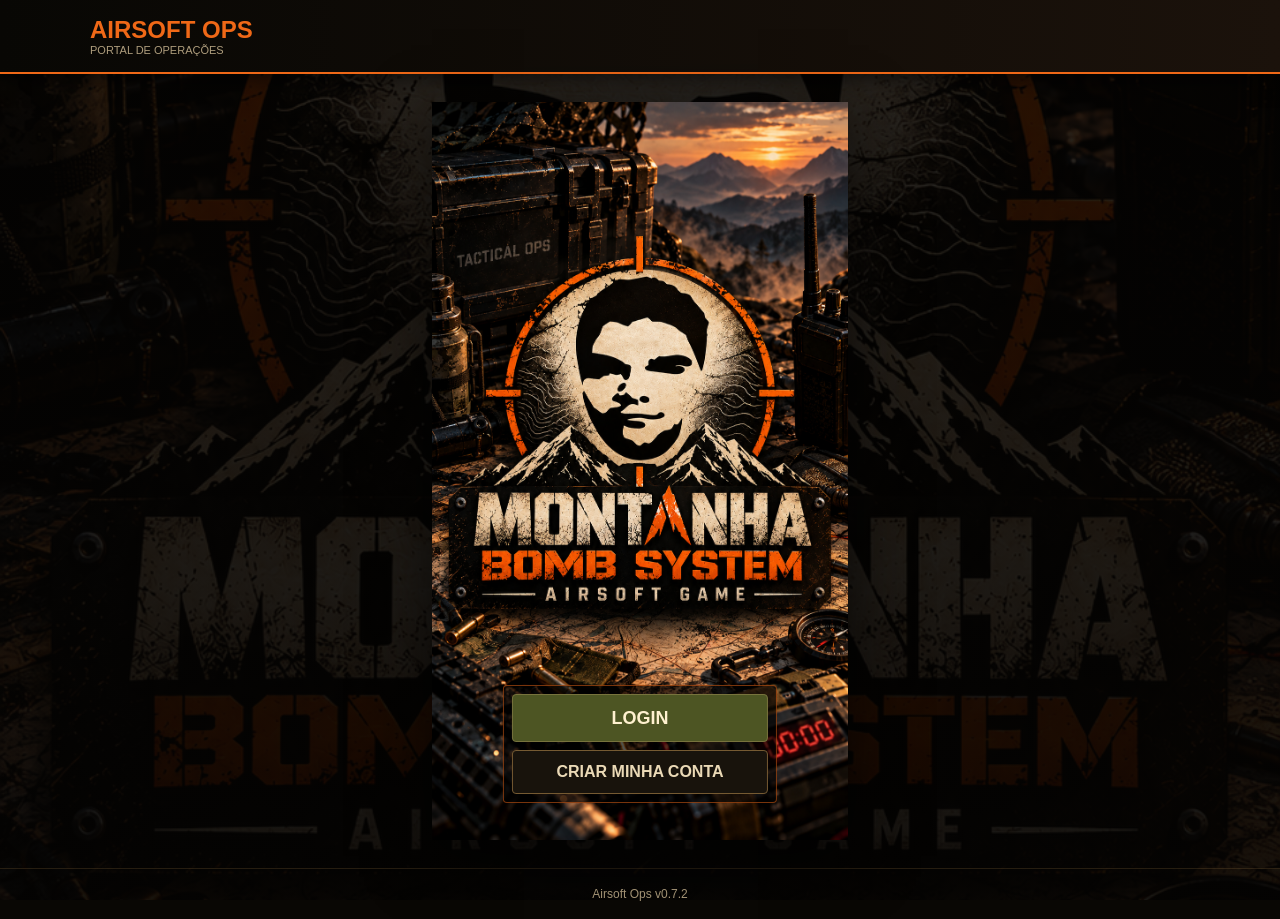
==== outputs/index.html @ 446c3950 "Connect tactical sound controls and shared audio playback" ====
<!doctype html>
<html lang="pt-BR">
<head>
  <meta charset="utf-8">
  <meta name="viewport" content="width=device-width, initial-scale=1">
  <title>Airsoft Ops - Portal de operações</title>
  <link rel="stylesheet" href="portal.css?v=20261007-logo-posicao">
  <script src="supabase-config.js?v=20261001-2"></script>
  <script src="supabase.js?v=20261001-2"></script>
  <script src="airsoft-shared.js?v=20261002-9"></script>
  <script src="airsoft-audio.js?v=20261007-som"></script>
  <script src="portal.js?v=20261006-revisado" defer></script>
  <script src="pre-registration.js?v=20261006-revisado" defer></script>
</head>
<body>

  <!-- HEADER -->
  <header class="portalHeader">
    <div class="portalHeaderInner">
      <div class="portalBrand">
        <b>AIRSOFT OPS</b>
        <small>Portal de operações</small>
      </div>

      <div class="userBadge" id="userBadge" hidden>
        <div class="userAvatar" id="userAvatar">O</div>
        <div class="userInfo">
          <b id="userName">Operador</b>
          <small id="userEmail">controlador</small>
        </div>
        <button class="btnSecondary" type="button" onclick="AirsoftPortal.menu()">Painel</button>
        <button class="btnDanger" onclick="AirsoftPortal.logout()" type="button">Sair</button>
      </div>
    </div>
  </header>

  <!-- MAIN CONTAINER -->
  <main class="portalMain">

    <!-- Status Alert Banner -->
    <div class="statusMsg" id="portalStatus" role="status" aria-live="polite" hidden></div>

    <section class="welcomeScreen" id="welcomeSection" aria-label="Bem-vindo ao Montanha Bomb System">
      <div class="welcomeArtwork">
      <img class="welcomeLogo" src="assets/airsoft-ops-identity.png" alt="Montanha Bomb System" fetchpriority="high">
      <div class="welcomeActions">
        <button class="btnPrimary" type="button" onclick="AirsoftPortal.access()">Login</button>
        <button class="btnSecondary" type="button" onclick="AirsoftPortal.access(); AirsoftPortal.switchAuthTab('signup')">Criar minha conta</button>
      </div>
      </div>
    </section>

    <!-- TELA 1: AUTENTICAÇÃO (EXIBIDA QUANDO DESLOGADO) -->
    <section class="portalBox authContainer" id="authSection" hidden>
      <button class="btnSecondary" type="button" onclick="AirsoftPortal.home()">Voltar ao início</button>
      <h2>Acesse sua conta</h2>
      <p>Acesse com sua conta para gerenciar suas partidas e salas.</p>

      <!-- Google OAuth Sign In -->
      <button class="btnGoogle" onclick="AirsoftPortal.loginWithGoogle()" type="button">
        <svg viewBox="0 0 24 24">
          <path fill="#4285F4" d="M22.56 12.25c0-.78-.07-1.53-.2-2.25H12v4.26h5.92c-.26 1.37-1.04 2.53-2.21 3.31v2.77h3.57c2.08-1.92 3.28-4.74 3.28-8.09z"/>
          <path fill="#34A853" d="M12 23c2.97 0 5.46-.98 7.28-2.66l-3.57-2.77c-.98.66-2.23 1.06-3.71 1.06-2.86 0-5.29-1.93-6.16-4.53H2.18v2.84C3.99 20.53 7.7 23 12 23z"/>
          <path fill="#FBBC05" d="M5.84 14.09c-.22-.66-.35-1.36-.35-2.09s.13-1.43.35-2.09V7.06H2.18C1.43 8.55 1 10.22 1 12s.43 3.45 1.18 4.94l2.85-2.22.81-.63z"/>
          <path fill="#EA4335" d="M12 5.38c1.62 0 3.06.56 4.21 1.64l3.15-3.15C17.45 2.09 14.97 1 12 1 7.7 1 3.99 3.47 2.18 7.06l3.66 2.84c.87-2.6 3.3-4.52 6.16-4.52z"/>
        </svg>
        Entrar com conta Google
      </button>

      <div class="divider">ou utilize e-mail e senha</div>

      <div class="authNav">
        <button class="active" id="tabLoginBtn" onclick="AirsoftPortal.switchAuthTab('login')" type="button">Entrar</button>
        <button id="tabSignupBtn" onclick="AirsoftPortal.switchAuthTab('signup')" type="button">Cadastrar</button>
        <button id="tabResetBtn" onclick="AirsoftPortal.switchAuthTab('reset')" type="button">Recuperar</button>
        <button id="tabConfirmBtn" onclick="AirsoftPortal.switchAuthTab('confirm')" type="button">Confirmar e-mail</button>
      </div>

      <!-- Form: Login -->
      <form id="formLogin" onsubmit="event.preventDefault(); AirsoftPortal.loginWithEmail(document.getElementById('loginEmail').value, document.getElementById('loginPass').value);">
        <div class="formGroup">
          <label for="loginEmail">E-mail</label>
          <input id="loginEmail" autocomplete="email" placeholder="operador@airsoftops.com" required type="email">
        </div>
        <div class="formGroup" style="margin-top: 12px;">
          <label for="loginPass">Senha</label>
          <input id="loginPass" autocomplete="current-password" placeholder="••••••••" required type="password">
        </div>
        <button id="loginSubmit" class="btnPrimary" style="margin-top: 18px;" type="submit">Entrar</button>
      </form>

      <!-- Cadastro em duas etapas -->
      <form id="formSignup" hidden onsubmit="event.preventDefault(); AirsoftPortal.signUpWithEmail(document.getElementById('signupName').value, document.getElementById('signupEmail').value, document.getElementById('signupPass').value, document.getElementById('signupConfirmPass').value);">
        <p id="signupProgress" class="muted" aria-live="polite">1 de 2 · Seus dados</p>
        <div id="signupProfile">
          <h3>Seu perfil de operador</h3>
          <p>Use a mesma conta para jogar, operar um artefato ou organizar partidas.</p>
          <div class="formGroup"><label for="signupName">Nome ou indicativo</label><input id="signupName" autocomplete="name" minlength="2" maxlength="80" placeholder="Operador Alpha" required></div>
          <div class="formGroup"><label for="signupEmail">E-mail</label><input id="signupEmail" autocomplete="email" type="email" maxlength="254" placeholder="voce@exemplo.com" required></div>
          <button class="btnPrimary" type="button" onclick="AirsoftPortal.signupStep(2)">Continuar</button>
          <button class="btnSecondary" type="button" onclick="AirsoftPortal.switchAuthTab('login')">Já tenho uma conta</button>
        </div>
        <div id="signupCredentials" hidden>
          <h3>Proteja sua conta</h3>
          <div class="formGroup"><label for="signupPass">Senha</label><input id="signupPass" type="password" autocomplete="new-password" minlength="6" required aria-describedby="signupPasswordHelp"></div>
          <p id="signupPasswordHelp" class="muted">Use pelo menos 6 caracteres. Prefira uma senha longa e exclusiva.</p>
          <div class="formGroup"><label for="signupConfirmPass">Confirmar senha</label><input id="signupConfirmPass" type="password" autocomplete="new-password" minlength="6" required></div>
          <button id="signupSubmit" class="btnPrimary" type="submit">Criar minha conta</button>
          <button class="btnSecondary" type="button" onclick="AirsoftPortal.signupStep(1)">Voltar aos dados</button>
        </div>
      </form>
      <div id="signupConfirmation" hidden role="status">
        <h3>Confira seu e-mail</h3>
        <p>Se o endereço puder ser cadastrado, você receberá um link de confirmação em <strong id="signupConfirmationEmail"></strong>. Abra o link para acessar o painel. Confira também a pasta de spam.</p>
        <button class="btnPrimary" type="button" onclick="AirsoftPortal.switchAuthTab('login')">Ir para o login</button>
        <button class="btnSecondary" type="button" onclick="AirsoftPortal.switchAuthTab('confirm')">Reenviar confirmação</button>
        <button class="btnSecondary" type="button" onclick="AirsoftPortal.switchAuthTab('signup')">Usar outro e-mail</button>
      </div>

      <!-- Form: Recuperação de Senha -->
      <form id="formReset" hidden onsubmit="event.preventDefault(); AirsoftPortal.resetPassword(document.getElementById('resetEmail').value);">
        <div class="formGroup">
          <label for="resetEmail">E-mail de Cadastro</label>
          <input id="resetEmail" placeholder="operador@airsoftops.com" required type="email">
        </div>
        <button id="resetSubmit" class="btnPrimary" style="margin-top: 18px;" type="submit">Enviar link de recuperação</button>
      </form>
      <div id="resetSent" hidden role="status">
        <h3>Confira sua caixa de entrada</h3>
        <p>Se houver uma conta cadastrada em <strong id="resetSentEmail"></strong>, você receberá um link. Confira a pasta de spam e abra somente o e-mail mais recente.</p>
        <button class="btnSecondary" type="button" onclick="AirsoftPortal.switchAuthTab('reset')">Solicitar outro link</button>
        <button class="btnPrimary" type="button" onclick="AirsoftPortal.switchAuthTab('login')">Voltar ao login</button>
      </div>
      <form id="formConfirmation" hidden onsubmit="event.preventDefault(); AirsoftPortal.resendConfirmation();">
        <h3>Confirmar seu e-mail</h3>
        <p>Informe o endereço usado no cadastro para solicitar um novo link de confirmação.</p>
        <div class="formGroup"><label for="confirmationEmail">E-mail cadastrado</label><input id="confirmationEmail" type="email" autocomplete="email" required></div>
        <button id="resendSubmit" class="btnPrimary" type="submit">Reenviar confirmação</button>
        <button class="btnSecondary" type="button" onclick="AirsoftPortal.switchAuthTab('login')">Voltar ao login</button>
      </form>
    </section>

    <section class="portalBox authContainer" id="passwordRecoverySection" hidden>
      <h2>Definir nova senha</h2>
      <form id="formNewPassword" onsubmit="event.preventDefault(); AirsoftPortal.updatePassword(document.getElementById('newPassword').value, document.getElementById('confirmPassword').value);">
        <div class="formGroup">
          <label for="newPassword">Nova senha</label>
          <input id="newPassword" type="password" autocomplete="new-password" minlength="6" required>
        </div>
        <div class="formGroup" style="margin-top: 12px;">
          <label for="confirmPassword">Confirmar senha</label>
          <input id="confirmPassword" type="password" autocomplete="new-password" minlength="6" required>
        </div>
        <button class="btnPrimary" style="margin-top: 18px;" type="submit">Salvar senha</button>
      </form>
    </section>

    <!-- TELA 2: DASHBOARD (EXIBIDA APÓS O LOGIN) -->
    <section class="portalBox" id="dashboardSection" hidden>
      <h1>Painel de operações</h1>
      <details class="opCard">
        <summary>Sons e voz do aparelho</summary>
        <p id="soundStatus" role="status">Toque em um teste para conferir o som. Ajuste o volume de mídia do aparelho.</p>
        <div class="roleActionGrid">
          <button class="btnSecondary" type="button" onclick="AirsoftAudio.setEnabled(true)">Ativar sons</button>
          <button class="btnSecondary" type="button" onclick="AirsoftAudio.setEnabled(false)">Silenciar sons</button>
          <button class="btnSecondary" type="button" onclick="AirsoftPortal.testSound('voice')">Testar voz</button>
          <button class="btnSecondary" type="button" onclick="AirsoftPortal.testSound('alarm')">Testar alarme</button>
          <button class="btnSecondary" type="button" onclick="AirsoftPortal.testSound('success')">Testar sucesso</button>
          <button class="btnSecondary" type="button" onclick="AirsoftPortal.testSound('beep')">Testar bip</button>
        </div>
      </details>
      <p id="sessionsStatus" role="status"></p>
      <div class="opCard enrollmentStart">
        <h2>1 · Abrir inscrições antecipadas</h2>
        <p>Crie o evento e compartilhe o link. Modo de jogo, campo e cronômetros serão configurados depois.</p>
        <form id="createEnrollmentForm" onsubmit="event.preventDefault(); AirsoftPortal.createGameSession(document.getElementById('newGameName').value);">
          <label for="newGameName">Nome do evento</label><input id="newGameName" class="portalInput" required minlength="3" maxlength="60" placeholder="Ex.: Operação Fronteira">
          <button class="btnPrimary" type="submit">Abrir inscrições antecipadas</button>
        </form>
        <p class="enrollmentFlow">Inscrições → Organização das forças → Configuração no Controle → Partida</p>
      </div>
      <div id="controllerCard" hidden class="opCard highlightCard" style="max-width: 680px; margin: 16px auto 0;">
        <div style="margin-top: 24px;">
          <label style="color:var(--portal-paper); font-size:12px; font-weight:bold; text-transform:uppercase;">Minhas Operações / Lista de Jogos</label>
          <div class="sessionList" id="mySessionsList" style="margin-top: 8px;">
            <p class="muted">Carregando salas...</p>
          </div>
        </div>
      </div>
      <h2>Participar de um evento</h2>
      <div class="opCard">
        <label for="joinRoomCode">Código da sala</label>
        <input id="joinRoomCode" class="portalInput" aria-label="Código da sala" maxlength="6" placeholder="A1B2C3">
        <div class="roleActionGrid">
          <button class="btnPrimary" type="button" onclick="AirsoftPortal.joinGameSession(document.getElementById('joinRoomCode').value, 'player')">Jogador</button>
          <button class="btnSecondary" type="button" onclick="AirsoftPortal.joinGameSession(document.getElementById('joinRoomCode').value, 'artifact')">Bomba</button>
          <button class="btnSecondary" type="button" onclick="AirsoftPortal.joinGameSession(document.getElementById('joinRoomCode').value, 'controller')">Controle</button>
        </div>
        <button class="btnSecondary" type="button" onclick="AirsoftPortal.newRegistration()">Inscrição antecipada</button>
        <h2>Jogos com inscrição aberta</h2><div id="openRegistrationEvents"></div>
        <button class="btnSecondary" type="button" onclick="PreRegistration.openByCode(document.getElementById('joinRoomCode').value)">Organizar inscrições deste jogo</button>
        <h2>Minhas inscrições</h2><div id="myWaitlistEvents"></div>
      </div>
    </section>
    <section id="preRegistrationSection" class="portalBox" hidden>
      <button type="button" class="btnSecondary" onclick="AirsoftPortal.menu()">Voltar ao painel</button>
      <h2 id="preRegistrationTitle">Inscrição antecipada</h2>
      <p class="registrationIntro">Reserve sua vaga e, quando permitido, escolha seu time. A organização aprova sua participação antes da partida.</p>
      <form id="preRegistrationForm" class="registrationGrid">
        <fieldset class="registrationGroup registrationWide"><legend>1 · Operação</legend><div class="registrationCodeRow">
          <label>Código do evento<input name="code" required pattern="[A-Za-z0-9]{6}" maxlength="6" placeholder="A1B2C3" autocomplete="off" autocapitalize="characters"></label>
          <button id="refreshRegistration" class="btnSecondary" type="button">Consultar evento</button>
        </div></fieldset>
        <fieldset class="registrationGroup"><legend>2 · Seus dados</legend>
          <label>Nome ou indicativo<input name="name" required minlength="2" maxlength="40" autocomplete="name" placeholder="Como você será identificado"></label>
          <label>Agremiação <small>Opcional</small><input name="organization" maxlength="50" autocomplete="organization" placeholder="Sua equipe de origem"></label>
          <label>E-mail<input name="email" type="email" required maxlength="80" autocomplete="email" placeholder="voce@email.com"></label>
          <label>Celular<input name="phone" type="tel" required maxlength="24" autocomplete="tel" placeholder="DDD + número"></label>
        </fieldset>
        <fieldset class="registrationGroup"><legend>3 · Contato de emergência</legend>
          <p>Informe alguém que a organização possa procurar se necessário.</p>
          <label>Nome do contato<input name="emergencyName" required minlength="2" maxlength="50" autocomplete="off" placeholder="Nome do contato"></label>
          <label>Telefone do contato<input name="emergencyPhone" type="tel" required maxlength="24" autocomplete="off" placeholder="DDD + número"></label>
        </fieldset>
        <label id="registrationTeamField" class="registrationWide" hidden>Time desejado<select name="requestedTeam"><option value="">Organizador define</option><option value="ct">Time 1</option><option value="terrorist">Time 2</option></select></label>
        <p id="registrationAvailability" class="registrationWide" role="status"></p>
        <label class="registrationConsent registrationWide"><input name="consent" type="checkbox" required><span>Autorizo o uso destes dados pela organização do evento.</span></label>
        <button class="btnPrimary registrationWide" type="submit">Enviar inscrição</button>
      </form>
      <p id="preRegistrationStatus" class="registrationFeedback" role="status" aria-live="polite"></p>
      <div id="registrationNextActions" class="registrationNext" hidden>
        <button id="enterRegisteredGame" class="btnPrimary" type="button">Abrir terminal do jogador</button>
        <button class="btnSecondary" type="button" onclick="AirsoftPortal.menu()">Voltar às minhas inscrições</button>
      </div>
    </section>
    <section id="organizerSection" class="portalBox" hidden>
      <button class="btnSecondary" type="button" onclick="AirsoftPortal.menu()">Voltar ao painel</button>
      <div id="organizerSelectScreen" hidden>
        <h2>Gerenciar pré-cadastro</h2>
        <form id="organizerSelectForm" class="registrationGrid">
          <label>Código do evento<input id="organizerCode" required maxlength="6" pattern="[A-Za-z0-9]{6}"></label>
          <button class="btnPrimary" type="submit">Abrir inscrições do evento</button>
        </form>
      </div>
      <div id="organizerRosterScreen">
      <h2 id="organizerTitle">Pré-inscrição · Organização das forças</h2>
      <p id="enrollmentOpenStatus" role="status"></p>
      <p>Distribua os inscritos entre as forças. Ao abrir o Controle, <strong>as listas de jogadores serão carregadas automaticamente</strong>, prontas para configurar a partida.</p>
      <input id="registrationLink" readonly aria-label="Link de inscrição">
      <button id="copyRegistrationLink" type="button" class="btnSecondary">Copiar link</button>
      <details class="organizerOptions"><summary>Nomes das forças</summary><form id="forceNamesForm" class="registrationGrid">
        <label>Nome da força 1<input id="registrationForce1Name" required maxlength="24"></label>
        <label>Nome da força 2<input id="registrationForce2Name" required maxlength="24"></label>
        <button class="btnPrimary" type="submit">Salvar nomes das forças</button>
      </form>
      </details>
      <div id="forceSummary" class="forceSummary" aria-live="polite"></div>
      <p id="forceImportStatus" role="status"></p>
      <button id="refreshForceRoster" class="btnSecondary" type="button">Atualizar inscritos</button>
      <p id="organizerFeedback" role="status" aria-live="polite"></p>
      <input id="preRegistrationSearch" placeholder="Buscar nome ou agremiação" aria-label="Buscar inscritos">
      <p class="muted">A busca e a paginação mostram parte da lista. Os totais acima consideram todos os inscritos.</p><div id="preRegistrationRoster" class="forceBoard"></div>
      <button id="registrationPrev" type="button" class="btnSecondary">Anterior</button>
      <span id="registrationPage"></span>
      <button id="registrationNext" type="button" class="btnSecondary">Próxima</button>
      <div class="nextGameStep">
        <h3>3 · Configurar o jogo</h3>
        <p>Com as forças organizadas, abra o Controle com as listas prontas e configure a partida.</p>
        <button id="configureAfterEnrollment" class="btnPrimary" type="button">Continuar para configuração do jogo</button>
      </div>
      <details class="organizerOptions"><summary>Configurações das inscrições</summary>
      <label><input id="preRegistrationOpen" type="checkbox"> Inscrições abertas</label>
      <form id="registrationSettings" class="registrationGrid">
        <label>Máximo de participantes <small>Deixe vazio para não limitar</small><input id="registrationCapacity" type="number" min="1" step="1" max="100000" placeholder="Sem limite"></label>
        <label><input id="registrationTeamChoice" type="checkbox"> Permitir que o jogador escolha o time</label>
        <button class="btnPrimary" type="submit">Salvar configuração</button>
      </form>
      <details class="organizerOptions"><summary>Equipe de organizadores</summary><form id="organizerAccess" class="registrationGrid">
        <label>Organizador <input id="organizerEmail" type="email" required placeholder="E-mail da conta no app"></label>
        <button class="btnSecondary" type="submit">Adicionar organizador</button>
        <button id="removeOrganizer" class="btnSecondary" type="button">Remover acesso</button>
      </form>
      </details>
      </details>
      </div>
    </section>
  </main>

  <!-- FOOTER -->
  <footer>
    Airsoft Ops v0.7.2
  </footer>

</body>
</html>
---- outputs/portal.css ----
:root {
  --portal-bg: #090704;
  --portal-panel: rgba(18, 15, 10, 0.94);
  --portal-border: #755a32;
  --portal-orange: #ef6817;
  --portal-orange-dark: #8f350d;
  --portal-paper: #ead9b6;
  --portal-olive: #4d5523;
  --portal-ink: #f2e5c8;
  --portal-muted: #ae9d7d;
  --portal-error: #ff786c;
  --portal-ok: #8ed36f;
}

* { box-sizing: border-box; }
[hidden] { display: none !important; }
body {
  margin: 0;
  min-height: 100vh;
  background-color: var(--portal-bg);
  background-image: linear-gradient(rgba(4, 3, 2, 0.85), rgba(4, 3, 2, 0.92)), url("assets/airsoft-ops-identity.png");
  background-position: center;
  background-size: cover;
  background-attachment: fixed;
  color: var(--portal-ink);
  font-family: Segoe UI, -apple-system, BlinkMacSystemFont, Roboto, sans-serif;
  display: grid;
  grid-template-rows: auto 1fr auto;
}

/* Header */
.portalHeader {
  border-bottom: 2px solid var(--portal-orange);
  background: linear-gradient(90deg, #080704, #1b120b);
  padding: 16px 24px;
  box-shadow: 0 4px 20px rgba(0, 0, 0, 0.6);
}
.portalHeaderInner {
  max-width: 1100px;
  margin: 0 auto;
  display: flex;
  justify-content: space-between;
  align-items: center;
  gap: 16px;
}
.portalBrand {
  display: flex;
  flex-direction: column;
}
.portalBrand b {
  color: var(--portal-orange);
  font-family: "Arial Narrow", Impact, sans-serif;
  font-size: 24px;
  letter-spacing: 1.5px;
  text-transform: uppercase;
}
.portalBrand small {
  color: var(--portal-muted);
  font-size: 11px;
  letter-spacing: 1px;
  text-transform: uppercase;
}

.userBadge {
  display: flex;
  align-items: center;
  gap: 12px;
  background: rgba(24, 20, 13, 0.9);
  border: 1px solid var(--portal-border);
  padding: 6px 14px;
  border-radius: 4px;
}
.userAvatar {
  width: 34px;
  height: 34px;
  border-radius: 50%;
  background: var(--portal-orange);
  color: #160b04;
  font-weight: bold;
  display: grid;
  place-items: center;
  font-size: 16px;
  text-transform: uppercase;
}
.userInfo {
  display: flex;
  flex-direction: column;
}
.userInfo b {
  color: var(--portal-paper);
  font-size: 13px;
}
.userInfo small {
  color: var(--portal-muted);
  font-size: 11px;
}

/* Main Layout */
.portalMain {
  max-width: 1100px;
  width: 100%;
  margin: 0 auto;
  padding: 28px 18px;
  display: grid;
  gap: 24px;
}

/* Panel Box */
.portalBox {
  background: var(--portal-panel);
  border: 1px solid var(--portal-border);
  box-shadow: 0 20px 60px rgba(0, 0, 0, 0.8), inset 4px 0 var(--portal-orange);
  padding: clamp(20px, 4vw, 32px);
  border-radius: 4px;
  display: grid;
  gap: 20px;
}

.portalBox h1, .portalBox h2 {
  margin: 0;
  color: var(--portal-paper);
  font-family: "Arial Narrow", Impact, sans-serif;
  text-transform: uppercase;
  letter-spacing: 1px;
}
.portalBox h1 { font-size: clamp(26px, 5vw, 38px); }
.portalBox h2 { font-size: 20px; color: var(--portal-orange); }
.portalBox p {
  margin: 0;
  color: var(--portal-muted);
  line-height: 1.5;
}

/* Auth Section */
.authContainer {
  max-width: 520px;
  margin: 0 auto;
  width: 100%;
}

.authNav {
  display: grid;
  grid-template-columns: repeat(3, 1fr);
  gap: 6px;
  background: #080704;
  border: 1px solid var(--portal-border);
  padding: 4px;
  border-radius: 4px;
}
.authNav button {
  min-height: 42px;
  border: 1px solid #55492d;
  background: linear-gradient(#34351d, #1c1e12);
  color: #e9dab7;
  font-weight: 700;
  font-size: 12px;
  text-transform: uppercase;
  cursor: pointer;
  border-radius: 2px;
}
.authNav button.active {
  border-color: #ff8535;
  background: linear-gradient(#f47a24, #b9420e);
  color: #160b04;
  box-shadow: inset 0 0 0 1px #ffad61;
}

/* Google OAuth Button */
.btnGoogle {
  width: 100%;
  min-height: 48px;
  background: #ffffff;
  color: #3c4043;
  border: 1px solid #dadce0;
  border-radius: 4px;
  font-weight: 600;
  font-size: 15px;
  display: flex;
  align-items: center;
  justify-content: center;
  gap: 12px;
  cursor: pointer;
  transition: background-color 0.2s, box-shadow 0.2s;
}
.btnGoogle:hover {
  background-color: #f8f9fa;
  box-shadow: 0 1px 3px rgba(0, 0, 0, 0.2);
}
.btnGoogle svg {
  width: 20px;
  height: 20px;
}

.divider {
  display: flex;
  align-items: center;
  gap: 12px;
  color: var(--portal-muted);
  font-size: 12px;
  text-transform: uppercase;
  margin: 8px 0;
}
.divider::before, .divider::after {
  content: "";
  flex: 1;
  height: 1px;
  background: rgba(117, 90, 50, 0.4);
}

/* Form Controls */
.formGroup {
  display: grid;
  gap: 6px;
}
.formGroup label {
  color: var(--portal-paper);
  font-size: 12px;
  text-transform: uppercase;
  font-weight: 700;
}
.formGroup input {
  width: 100%;
  min-height: 46px;
  border: 1px solid #665538;
  background: #0d0c08;
  color: #f2e5c8;
  padding: 10px 14px;
  font-size: 15px;
  border-radius: 4px;
}
.formGroup input:focus {
  outline: 2px solid var(--portal-orange);
  outline-offset: 1px;
}

.btnPrimary {
  width: 100%;
  min-height: 48px;
  border: 1px solid #77733d;
  background: var(--portal-olive);
  color: #fff1cf;
  font-weight: 800;
  font-size: 15px;
  text-transform: uppercase;
  cursor: pointer;
  border-radius: 4px;
  transition: opacity 0.2s;
}
.btnPrimary:hover { opacity: 0.9; }

.btnSecondary {
  width: 100%;
  min-height: 44px;
  border: 1px solid var(--portal-border);
  background: #18130c;
  color: var(--portal-paper);
  font-weight: 700;
  font-size: 13px;
  text-transform: uppercase;
  cursor: pointer;
  border-radius: 4px;
}

.btnDanger {
  min-height: 38px;
  border: 1px solid #b94b2e;
  background: #5a1e13;
  color: #ffd8ce;
  font-weight: 700;
  font-size: 12px;
  text-transform: uppercase;
  cursor: pointer;
  border-radius: 4px;
  padding: 6px 12px;
}

/* Status Banner */
.statusMsg {
  padding: 12px 14px;
  border-radius: 4px;
  font-size: 13px;
  line-height: 1.4;
  border: 1px solid transparent;
}
.statusMsg[data-tone="error"] {
  background: rgba(255, 120, 108, 0.12);
  border-color: var(--portal-error);
  color: var(--portal-error);
}
.statusMsg[data-tone="ok"] {
  background: rgba(142, 211, 111, 0.12);
  border-color: var(--portal-ok);
  color: var(--portal-ok);
}

/* Dashboard Grid */
.dashboardGrid {
  display: grid;
  grid-template-columns: repeat(auto-fit, minmax(320px, 1fr));
  gap: 20px;
}

.opCard {
  border: 1px solid var(--portal-border);
  background: rgba(8, 7, 4, 0.72);
  padding: 20px;
  border-radius: 4px;
  display: grid;
  gap: 14px;
}
.opCard.highlightCard {
  border-color: var(--portal-orange);
  background: rgba(18, 14, 8, 0.88);
  box-shadow: inset 3px 0 var(--portal-orange);
}
.opCardHeader {
  display: flex;
  justify-content: space-between;
  align-items: center;
  gap: 10px;
}
.tagOwner {
  background: var(--portal-orange-dark);
  color: #ffffff;
  font-size: 10px;
  font-weight: bold;
  padding: 3px 8px;
  border-radius: 2px;
  text-transform: uppercase;
  letter-spacing: 0.5px;
}

.codeEntry {
  display: grid;
  grid-template-columns: 1fr auto;
  gap: 8px;
}
.codeEntry input {
  text-transform: uppercase;
  font-family: Consolas, monospace;
  font-size: 22px;
  letter-spacing: 4px;
  text-align: center;
}

.roleActionGrid {
  display: grid;
  grid-template-columns: 1fr 1fr;
  gap: 10px;
  margin-top: 10px;
}

/* Session Cards */
.sessionList {
  display: grid;
  gap: 10px;
}
.sessionCard {
  border: 1px solid #51432b;
  background: rgba(20, 18, 12, 0.8);
  padding: 12px 16px;
  border-radius: 4px;
  display: flex;
  justify-content: space-between;
  align-items: center;
  gap: 12px;
}
.sessionCard h3 {
  margin: 0;
  font-size: 16px;
  color: var(--portal-paper);
}
.sessionCard code {
  color: var(--portal-orange);
  font-family: Consolas, monospace;
  font-weight: bold;
  font-size: 16px;
}

/* Footer */
footer {
  border-top: 1px solid rgba(117, 90, 50, 0.3);
  padding: 18px;
  text-align: center;
  color: var(--portal-muted);
  font-size: 12px;
}

@media (max-width: 600px) {
  .portalHeaderInner { flex-direction: column; align-items: flex-start; }
  .userBadge { width: 100%; justify-content: space-between; }
  .roleActionGrid { grid-template-columns: 1fr; }
  .codeEntry { grid-template-columns: 1fr; }
}

.welcomeScreen { min-height: 82svh; display: flex; justify-content: center; align-items: center; padding: 0; }
.welcomeArtwork { position: relative; width: fit-content; max-width: 100%; overflow: hidden; box-shadow: 0 16px 60px rgba(0,0,0,.65); }
.welcomeLogo { display: block; width: auto; max-width: 100%; height: auto; max-height: 82svh; }
.welcomeScreen h1 { margin: 0; font-family: Impact, 'Arial Narrow', sans-serif; font-size: 32px; color: var(--portal-paper); text-align: center; text-shadow: 0 2px 8px #000; }
.welcomeActions { position: absolute; bottom: 5%; left: 50%; transform: translateX(-50%); width: 66%; display: grid; padding: 8px; background: rgba(0,0,0,.68); border: 1px solid rgba(239,104,23,.5); border-radius: 4px; }
.welcomeActions .btnPrimary { min-height: 48px; font-size: 18px; }
.registrationGrid { display: grid; grid-template-columns: repeat(2,minmax(0,1fr)); gap: 16px; }
.consentLine { display: flex; gap: 12px; align-items: center; margin: 18px 0; line-height: 1.5; }
.consentLine input { width: 24px; height: 24px; flex-shrink: 0; accent-color: var(--portal-orange); }
.shareRow, .rosterToolbar { display: flex; gap: 10px; align-items: center; }
.shareRow input, .rosterToolbar input { min-width: 0; flex: 1; padding: 12px; background: #0d0c08; color: var(--portal-ink); border: 1px solid var(--portal-border); }
.shareRow button, .rosterToolbar button { width: auto; padding: 10px 14px; }
.registrationRow { display: grid; grid-template-columns: minmax(0,1fr) 160px auto; gap: 12px; align-items: center; border-bottom: 1px solid var(--portal-border); padding: 14px 0; }
.registrationRow select { padding: 12px; color: var(--portal-ink); background: #0d0c08; border: 1px solid var(--portal-border); }
.registrationRow small { display: block; color: var(--portal-muted); margin-top: 6px; }
.registrationRow button { padding: 10px; }
button:disabled { opacity: .55; cursor: wait; }
.portalMain > *, .sessionCard > *, .registrationRow > * { min-width: 0; overflow-wrap: anywhere; }
.dashboardGrid { grid-template-columns: repeat(auto-fit,minmax(min(100%,320px),1fr)); }
body { letter-spacing: 0; }
.portalBox h1 { font-size: 28px; }
.portalBrand b, .portalBrand small, .portalBox h1, .portalBox h2, .tagOwner, .codeEntry input { letter-spacing: 0; }
@media(max-width:600px) {
  .registrationGrid, .registrationRow { grid-template-columns: 1fr; }
  .shareRow, .rosterToolbar, .sessionCard { flex-wrap: wrap; }
  .shareRow input, .rosterToolbar input { flex-basis: 100%; }
  .welcomeScreen { min-height: 70svh; }
}

#formSignup .formGroup { margin: 16px 0; }
#formSignup button, #signupConfirmation button { margin-top: 12px; }
#signupConfirmation strong { overflow-wrap: anywhere; }

.authNav { flex-wrap: wrap; }
#formConfirmation button, #resetSent button { margin-top: 12px; }

.welcomeActions { gap:8px; }
.welcomeActions button { min-height:44px; font-size:clamp(12px, 2.8vw, 16px); padding:10px 6px; }
button { touch-action:manipulation; }
button:focus-visible { outline:2px solid var(--portal-orange); outline-offset:3px; }
@media(max-width:600px) {
 .portalHeader { padding:12px 16px; }
 .userBadge { flex-wrap:wrap; }
 .userInfo { min-width:0; flex:1; overflow-wrap:anywhere; }
 .portalMain { padding:16px 12px; }
 .portalBox { padding:18px; }
 .authNav { display:grid; grid-template-columns:repeat(2,minmax(0,1fr)); }
 .authNav button { min-height:44px; }
 .formGroup input, .formGroup select, .registrationGrid input { font-size:16px; }
 .sessionCard { flex-direction:column; align-items:stretch; }
 .sessionCard > div:last-child { flex-wrap:wrap; }
 .registrationGrid > label { display:grid; gap:8px; }
 .welcomeScreen h1 { font-size:36px; }
}

.portalInput { width:100%; min-height:48px; padding:12px; margin:8px 0 12px; background:#0d0c08; color:var(--portal-ink); border:1px solid var(--portal-border); font:inherit; font-size:16px; }
.userBadge button { width:auto; }
.userBadge .userInfo { flex:1; }

.registrationIntro { color:var(--portal-muted); line-height:1.6; }
.registrationGroup { min-width:0; margin:0; padding:18px; border:1px solid var(--portal-border); border-radius:8px; display:grid; gap:14px; align-content:start; }
.registrationGroup legend { color:var(--portal-orange); font-weight:700; padding:0 8px; }
.registrationGroup label { display:grid; gap:8px; font-size:14px; }
.registrationGroup p, .registrationGroup small { color:var(--portal-muted); margin:0; line-height:1.5; }
.registrationGroup input { box-sizing:border-box; width:100%; min-height:48px; padding:12px; border:1px solid var(--portal-border); border-radius:5px; background:#0d0c08; color:var(--portal-paper); font-size:16px; }
.registrationGroup input:focus { outline:2px solid var(--portal-orange); outline-offset:2px; }
.registrationWide { grid-column:1 / -1; }
.registrationCodeRow { display:grid; grid-template-columns:1fr auto; align-items:end; gap:12px; }
.registrationGrid > .registrationConsent { display:flex; gap:12px; align-items:center; line-height:1.5; }
.registrationConsent input { flex:0 0 24px; width:24px; height:24px; accent-color:var(--portal-orange); }
.registrationFeedback { padding:14px; border-left:3px solid var(--portal-orange); background:rgba(239,104,23,.07); line-height:1.6; }
.registrationNext { display:grid; gap:10px; }
@media(max-width:480px) { .registrationCodeRow { grid-template-columns:1fr; } .registrationGroup { padding:14px; } }

.registrationFeedback:empty { display:none; }

.registrationGrid select, .registrationRow select { min-height:44px; padding:10px; font:inherit; font-size:16px; background:#0d0c08; color:var(--portal-paper); border:1px solid var(--portal-border); max-width:100%; }
.registrationRow { flex-wrap:wrap; gap:10px; }
#registrationSettings, #organizerAccess { margin:18px 0; padding:16px; border:1px solid var(--portal-border); }

#organizerSection { max-width:1120px; }
.forceSummary { display:grid; grid-template-columns:repeat(4,minmax(0,1fr)); gap:12px; margin:20px 0; }
.forceSummary > div { display:grid; gap:6px; padding:16px; border:1px solid var(--portal-border); background:#171b1d; }
.forceSummary b { color:var(--portal-orange); font-size:28px; }
.forceSummary span { overflow-wrap:anywhere; }
.forceBoard { display:grid; grid-template-columns:repeat(3,minmax(0,1fr)); gap:16px; margin:20px 0; }
.forceColumn { min-width:0; padding:14px; border:1px solid var(--portal-border); background:#101416; }
.forceColumn:last-child { grid-column:1 / -1; }
.forceColumn h3 { margin:0 0 14px; overflow-wrap:anywhere; }
.forceColumn .registrationRow { display:grid; grid-template-columns:1fr; margin-bottom:12px; padding:12px; background:#1a1f21; border:1px solid var(--portal-border); overflow-wrap:anywhere; }
.forceColumn .registrationRow label { font-size:14px; line-height:1.5; }
.organizerOptions { margin:16px 0; }
.organizerOptions summary { cursor:pointer; padding:12px 0; }
@media(max-width:760px) { .forceBoard { grid-template-columns:1fr; } .forceSummary { grid-template-columns:repeat(2,minmax(0,1fr)); } }

#organizerSection label { font-size:14px; }
#organizerSection p { font-size:16px; }
#organizerSection input:not([type="checkbox"]) { box-sizing:border-box; width:100%; min-height:44px; padding:10px; background:#0d0c08; color:var(--portal-paper); border:1px solid var(--portal-border); font:inherit; font-size:16px; }
#forceNamesForm label { display:grid; gap:8px; }
#forceNamesForm button { grid-column:1 / -1; }
#organizerSection input:focus, #organizerSection select:focus { outline:2px solid var(--portal-orange); outline-offset:2px; }

.enrollmentStart { border-left:4px solid var(--portal-orange); }
.enrollmentFlow { font-size:14px; line-height:1.7; color:var(--portal-muted); }
.nextGameStep { padding:18px; margin:24px 0; border:1px solid var(--portal-border); }
#enrollmentOpenStatus { padding:12px; border-left:3px solid var(--portal-orange); background:#171b1d; }
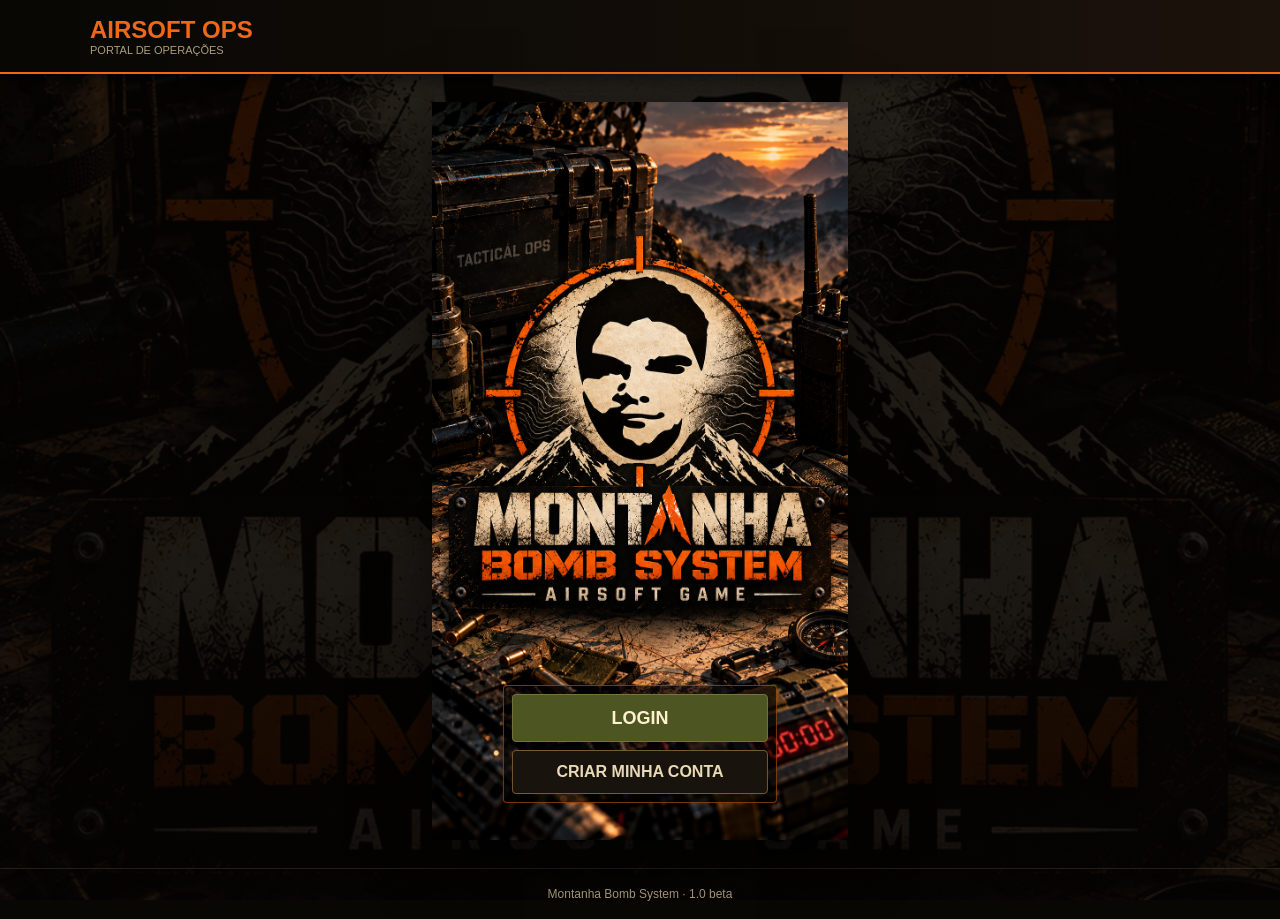
==== commit 2bcb8f45: "Release Montanha Bomb System 1.0 beta" ====
--- a/outputs/index.html
+++ b/outputs/index.html
@@ -8,9 +8,10 @@
   <script src="supabase-config.js?v=20261001-2"></script>
   <script src="supabase.js?v=20261001-2"></script>
   <script src="airsoft-shared.js?v=20261002-9"></script>
-  <script src="airsoft-audio.js?v=20261007-som"></script>
+  <script src="airsoft-audio.js?v=20261007-explosao"></script>
   <script src="portal.js?v=20261006-revisado" defer></script>
   <script src="pre-registration.js?v=20261006-revisado" defer></script>
+  <script src="subscription.js?v=20261007-trial" defer></script>
 </head>
 <body>
 
@@ -165,7 +166,11 @@
           <button class="btnSecondary" type="button" onclick="AirsoftAudio.setEnabled(true)">Ativar sons</button>
           <button class="btnSecondary" type="button" onclick="AirsoftAudio.setEnabled(false)">Silenciar sons</button>
           <button class="btnSecondary" type="button" onclick="AirsoftPortal.testSound('voice')">Testar voz</button>
+          <button class="btnSecondary" type="button" onclick="if(window.AirsoftNativeVoice) AirsoftNativeVoice.openSettings(); else document.getElementById('soundStatus').textContent='Abra as configurações de voz do seu aparelho.'">Configurar voz do Android</button>
           <button class="btnSecondary" type="button" onclick="AirsoftPortal.testSound('alarm')">Testar alarme</button>
+          <button class="btnSecondary" type="button" onclick="AirsoftAudio.evacuationSiren()">Testar sirene de evacuação</button>
+          <button class="btnSecondary" type="button" onclick="AirsoftAudio.stopEffects()">Parar efeitos</button>
+          <button class="btnSecondary" type="button" onclick="AirsoftAudio.nuclearExplosion()">Testar explosão</button>
           <button class="btnSecondary" type="button" onclick="AirsoftPortal.testSound('success')">Testar sucesso</button>
           <button class="btnSecondary" type="button" onclick="AirsoftPortal.testSound('beep')">Testar bip</button>
         </div>
@@ -289,7 +294,7 @@
 
   <!-- FOOTER -->
   <footer>
-    Airsoft Ops v0.7.2
+    Montanha Bomb System &#183; 1.0 beta
   </footer>
 
 </body>
